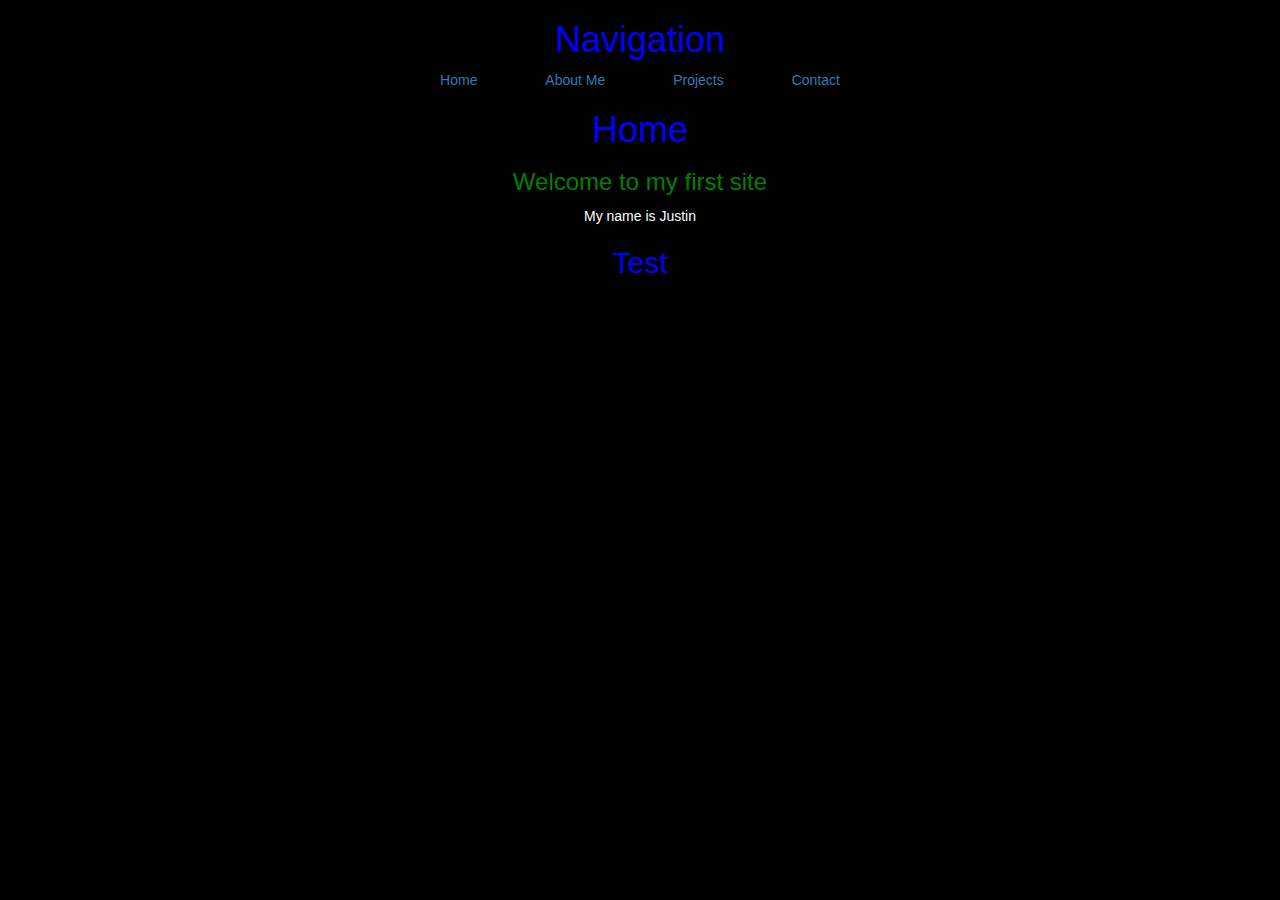
==== index.html @ 4f853c6b "Initial Commit" ====
<!DOCTYPE html>
<html>
    
    <head>
        <meta charset="UTF-8">
        <title>Portfolio Home Page</title>
         <meta name="description" content="A couple sentences describing the website.">
         <meta name="keywords" content="justin, demo">
         <meta name= "author" content="Justin">  
         <meta name="viewport" content="width=device-width, initial-scale=1">
         <link rel="stylesheet" href="https://maxcdn.bootstrapcdn.com/bootstrap/3.4.0/css/bootstrap.min.css">
         <script src="https://ajax.googleapis.com/ajax/libs/jquery/3.4.1/jquery.min.js"></script>
         <script src="https://maxcdn.bootstrapcdn.com/bootstrap/3.4.0/js/bootstrap.min.js"></script>  
         <link rel="stylesheet" type="text/css" href="styles.css">
    </head>
    
    <body>
        <center>
            
            <h1>Navigation</h1>

        <ul style="color:blue;">

            <li><a href="index.html">Home</a></li>	

            <li><a href="aboutMe.html">About Me</a></li>	

            <li><a href="projects.html">Projects</a></li>	

            <li><a href="contact.html">Contact</a></li>

        </ul>
        
         <div class="container-fluid">   
            <h1> Home </h1>
            <h3>Welcome to my first site </h3>
            <p> My name is Justin</p>
            <h2 style="color:blue;"> Test </h2>
        </div>
        

        </center>
      
       
        
    </body>
</html>
---- styles.css ----
body {
    background-color: black;
}

ul {
  list-style-type: none;
  margin: 0;
  padding: 0;
}

li {
  display: inline;
}

a {
  padding: 32px;
}

h1 {
    color: blue;
}

h3 {
    color: green;
}

p {
    color: white;
}

h2 {
	color: purple;
}

.bold {
  font-weight: bold;
}

.boldClass {
      font-weight: bold;
}
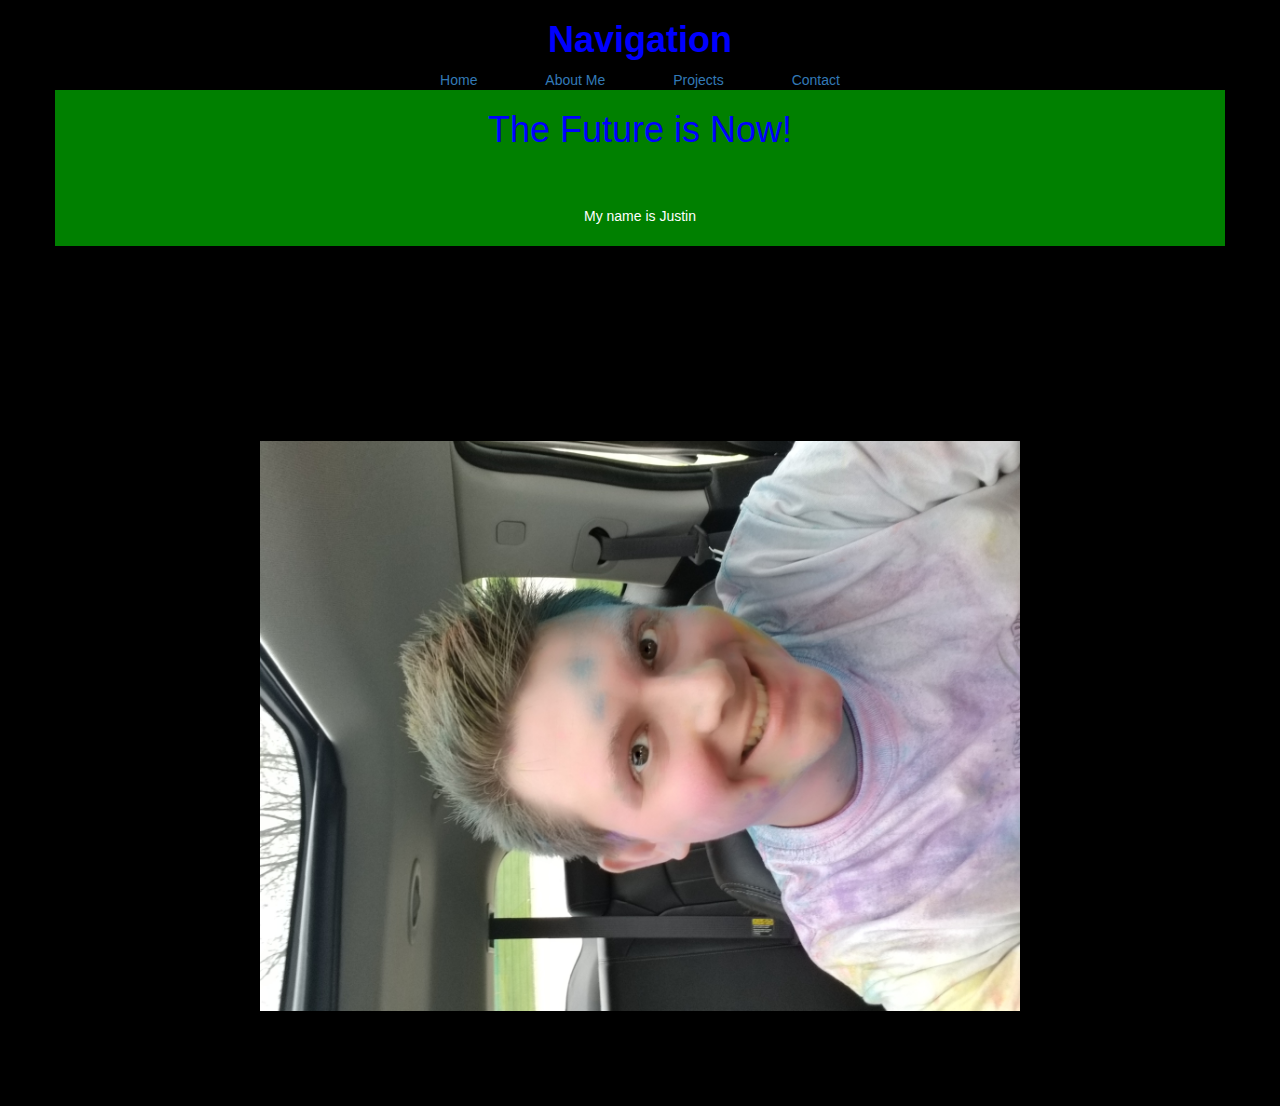
==== commit 9cce4b05: "Initial project part 2" ====
--- a/index.html
+++ b/index.html
@@ -11,13 +11,14 @@
          <link rel="stylesheet" href="https://maxcdn.bootstrapcdn.com/bootstrap/3.4.0/css/bootstrap.min.css">
          <script src="https://ajax.googleapis.com/ajax/libs/jquery/3.4.1/jquery.min.js"></script>
          <script src="https://maxcdn.bootstrapcdn.com/bootstrap/3.4.0/js/bootstrap.min.js"></script>  
+        
          <link rel="stylesheet" type="text/css" href="styles.css">
     </head>
     
     <body>
         <center>
             
-            <h1>Navigation</h1>
+            <h1><strong>Navigation</strong></h1>
 
         <ul style="color:blue;">
 
@@ -31,11 +32,23 @@
 
         </ul>
         
-         <div class="container-fluid">   
-            <h1> Home </h1>
+         <div class="container" style="background-color: green">   
+            <h1> The Future is Now!</h1>
             <h3>Welcome to my first site </h3>
             <p> My name is Justin</p>
-            <h2 style="color:blue;"> Test </h2>
+            <h2 style="color:blue;"></h2>
+        </div>
+
+        <br>
+        <br>
+        <br>
+        <br>
+        <br>
+        <div class="container">
+            
+            <img src="me.jpg" style="width:50%" id="myDiv" >
+
+
         </div>
         
 
--- a/styles.css
+++ b/styles.css
@@ -38,4 +38,8 @@
 
 .boldClass {
       font-weight: bold;
-}+}
+
+div #myDiv {
+  transform: rotate(-90deg);
+  }